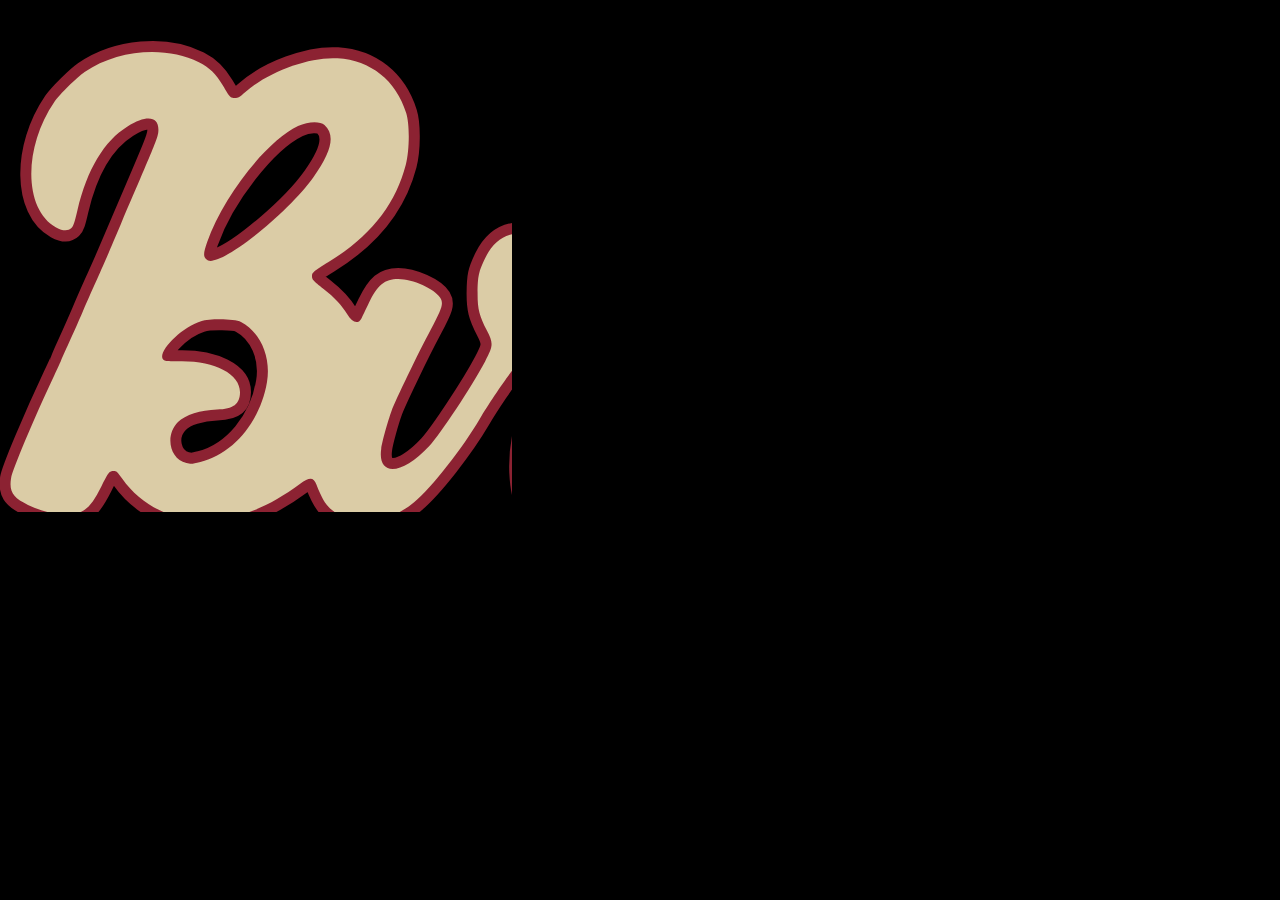
==== branding/icon.html @ 04f36242 "Add files via upload" ====
<!doctype html><html><head><meta charset="utf-8"><title>BirdballSavant icon</title><style>
@font-face{font-family:"Barlow Condensed";font-weight:600;src:url(barlow-condensed-latin-600-normal.woff2) format("woff2")}
html,body{margin:0;background:#000} svg{display:block}
</style></head><body>
<!-- Home screen icon. "Birdball" is traced from the Birdball wordmark sign; SAVANT uses the site's Barlow Condensed. -->
<svg id="ic" width="512" height="512" viewBox="0 0 512 512" xmlns="http://www.w3.org/2000/svg">
  <rect width="512" height="512" fill="#000"/>
  <g id="art">
    <path d="M1530.2,533.0C1526.9,532.5 1522.6,530.8 1519.2,528.7C1516.1,526.8 1511.1,524.5 1508.1,523.5C1498.1,520.2 1493.0,513.2 1490.0,498.3C1488.9,493.0 1487.2,487.8 1486.3,486.8C1482.6,482.7 1476.6,485.7 1468.3,496.1C1455.7,511.7 1433.6,524.6 1412.3,528.8C1404.6,530.3 1403.2,530.3 1393.3,528.7C1387.3,527.7 1381.3,527.0 1379.8,527.0C1369.4,527.0 1365.2,524.4 1354.6,511.1C1347.0,501.6 1343.7,501.1 1336.0,508.4C1331.8,512.4 1313.4,524.0 1305.3,527.8C1294.0,533.1 1264.2,530.8 1248.5,523.4C1245.3,521.9 1240.8,518.3 1236.2,513.5C1222.8,499.5 1215.2,479.5 1214.6,456.7C1214.2,440.2 1214.3,440.4 1197.6,441.8C1190.7,442.4 1184.1,443.4 1182.9,444.1C1180.4,445.4 1167.6,458.7 1158.3,469.6C1138.5,492.6 1095.8,520.6 1073.7,524.9C1050.7,529.4 1030.6,529.0 1019.8,523.7C1006.1,517.1 993.2,504.3 983.3,487.3C972.1,468.2 972.3,468.2 952.4,487.0C915.6,521.6 868.6,535.6 842.1,519.8C836.0,516.2 830.0,509.9 824.3,501.2C816.3,488.8 814.6,488.5 801.2,497.4C790.7,504.4 763.9,517.9 754.0,521.3C719.9,533.0 690.9,521.6 674.9,490.3C667.1,474.9 665.7,475.0 645.9,491.1C627.0,506.6 608.0,517.5 594.1,521.1C568.2,527.8 545.9,524.7 534.0,512.8C524.6,503.4 521.3,493.6 520.3,472.5C518.9,438.3 529.8,403.6 551.7,373.3C561.2,360.1 562.0,358.8 562.0,356.0C562.0,350.9 558.9,349.5 548.1,349.5C533.6,349.5 525.7,354.0 513.0,369.6C506.2,377.8 488.1,404.7 480.0,418.5C462.5,448.4 431.6,487.7 414.1,502.2C386.4,525.2 351.6,527.8 330.1,508.4C325.1,503.9 321.2,497.0 316.4,484.5C313.5,477.1 309.5,477.0 300.2,483.8C266.2,508.9 236.3,520.0 202.8,520.0C170.5,520.0 140.4,504.6 122.3,478.8C117.4,471.8 116.5,471.0 113.6,471.0C109.4,471.0 108.7,472.0 101.6,486.0C91.8,505.6 85.9,511.6 74.1,514.1C62.9,516.4 44.6,512.8 28.0,504.9C12.8,497.7 8.9,491.6 11.1,478.1C12.4,469.9 33.7,419.1 54.1,375.8C57.9,367.8 61.0,360.9 61.0,360.6C61.0,360.3 64.0,353.6 67.6,345.8C71.2,337.9 78.2,322.3 83.0,311.0C87.9,299.7 94.4,284.9 97.6,278.0C100.7,271.1 105.8,259.4 109.0,252.0C112.1,244.6 117.5,232.0 120.9,224.0C158.1,137.5 158.3,136.8 158.4,129.9C158.6,116.2 146.3,114.8 127.5,126.5C104.1,141.0 87.1,169.4 77.5,210.1C74.6,222.7 73.4,226.2 71.4,228.1C68.0,231.3 62.7,231.1 56.1,227.5C23.8,209.9 22.9,147.9 54.3,102.0C59.4,94.6 76.7,77.5 84.6,72.0C117.1,49.6 165.6,45.4 198.9,62.2C209.6,67.6 216.1,73.9 222.9,85.5C229.8,97.3 230.5,98.0 235.0,98.0C238.1,98.0 239.8,97.1 245.1,92.3C268.2,71.7 309.5,56.5 337.5,58.3C370.9,60.4 396.0,80.4 406.2,113.0C409.8,124.5 409.6,150.2 405.8,164.7C395.4,204.8 370.0,236.7 328.5,262.0C314.1,270.8 312.0,272.6 312.0,276.0C312.0,279.5 312.9,280.5 323.6,288.9C334.8,297.6 341.7,305.0 347.1,314.1C352.5,323.1 358.4,324.7 361.7,317.9C362.3,316.6 365.5,310.1 368.6,303.5C377.6,284.8 384.7,279.0 398.2,279.0C412.9,279.1 434.6,288.8 440.2,297.8C443.7,303.5 442.5,307.5 430.7,329.7C418.2,353.1 395.3,400.6 391.7,410.6C387.6,421.9 382.1,441.9 381.2,448.9C377.3,476.9 402.1,475.4 429.3,446.0C440.3,434.1 472.3,385.7 485.1,361.4C493.3,346.0 493.5,343.3 486.9,330.5C479.2,315.6 477.5,308.8 477.6,293.0C477.7,276.2 478.8,271.1 485.0,258.4C494.7,238.4 509.8,230.5 531.4,234.0C550.1,237.0 559.0,246.8 562.5,268.2C564.0,277.7 565.8,280.6 571.0,282.0C576.5,283.5 583.6,282.1 595.2,277.1C622.3,265.6 649.7,270.4 666.9,289.7C673.6,297.2 676.4,303.2 676.4,310.0C676.4,317.9 675.0,320.0 646.1,357.0C640.4,364.3 632.1,375.7 627.7,382.4C623.2,389.0 617.6,397.2 615.2,400.5C599.8,421.4 587.8,459.1 593.6,468.8C599.5,478.8 609.9,475.5 634.5,455.7C646.9,445.8 656.7,436.4 658.7,432.6C659.5,431.0 660.8,423.8 661.6,416.5C665.0,383.6 671.5,360.7 685.1,333.6C704.8,294.2 730.5,267.7 766.9,249.1C791.5,236.6 804.7,233.0 826.8,233.0C846.5,233.0 856.8,236.2 868.5,246.0C879.7,255.4 882.3,254.0 890.8,234.0C894.9,224.5 905.3,197.3 920.0,157.5C932.3,124.3 937.5,111.0 942.3,100.4C944.8,94.9 948.3,86.9 950.2,82.4C969.3,37.5 986.8,22.0 1018.3,22.0C1046.7,22.1 1064.3,34.1 1064.3,53.5C1064.3,69.5 1060.0,79.1 1016.5,160.5C971.7,244.1 938.0,314.9 922.3,358.0C910.3,390.9 896.6,433.3 894.9,442.4C893.4,450.2 894.7,454.3 899.3,456.7C908.1,461.2 925.1,452.3 950.6,429.6C963.5,418.3 963.2,418.7 969.0,393.1C978.7,349.6 984.8,331.7 1005.7,285.5C1023.8,245.5 1077.7,145.5 1094.7,120.4C1096.9,117.1 1100.0,112.0 1101.5,109.0C1103.0,106.0 1109.6,95.4 1116.0,85.5C1122.5,75.6 1128.5,66.0 1129.4,64.3C1131.9,59.3 1154.1,32.0 1158.9,27.8C1170.8,17.6 1180.5,16.9 1202.9,24.4C1224.6,31.8 1230.3,36.8 1230.2,48.3C1230.2,56.7 1226.1,64.3 1213.1,80.5C1190.9,108.2 1151.9,170.2 1133.2,207.5C1125.0,223.9 1123.6,228.1 1125.2,231.6C1126.6,234.6 1127.3,234.7 1143.0,235.5C1177.9,237.1 1202.7,253.0 1210.4,279.0C1217.5,302.7 1216.4,339.5 1207.8,370.8C1202.7,389.6 1202.7,389.5 1203.4,392.4C1205.4,400.4 1221.0,394.9 1224.1,385.1C1234.2,353.3 1272.0,294.6 1295.2,274.8C1324.4,249.9 1332.5,245.3 1352.5,242.0C1376.6,238.1 1387.5,240.2 1411.0,253.6C1418.9,258.1 1420.1,257.9 1429.3,251.2C1437.5,245.1 1442.9,243.5 1455.0,243.6C1463.9,243.6 1465.2,243.9 1474.3,247.8C1492.2,255.4 1501.5,263.6 1501.5,272.0C1501.5,277.5 1492.8,295.8 1482.4,312.0C1478.7,317.8 1472.6,328.6 1468.7,336.0C1464.9,343.4 1459.6,353.1 1457.0,357.5C1444.5,378.6 1437.0,393.2 1430.6,409.0C1428.8,413.7 1425.2,422.2 1422.8,428.0C1417.4,440.7 1416.1,445.8 1415.3,456.6C1414.6,466.4 1415.8,469.1 1421.5,471.0C1430.8,474.1 1441.3,468.1 1460.6,448.7C1467.2,442.0 1474.9,434.6 1477.6,432.3C1482.4,428.3 1486.4,423.1 1492.4,413.0C1493.9,410.5 1497.2,405.9 1499.8,402.8C1502.4,399.7 1505.8,393.9 1507.3,390.0C1509.0,385.8 1512.8,379.6 1516.6,374.7C1520.2,370.2 1525.0,364.0 1527.5,360.9C1533.9,352.6 1537.6,346.2 1539.4,340.1C1540.3,337.1 1542.1,333.2 1543.5,331.4C1546.5,327.5 1554.0,312.3 1554.0,310.1C1554.0,307.8 1617.4,176.0 1644.7,121.5C1682.8,45.4 1697.3,20.6 1706.5,15.7C1711.0,13.2 1721.6,12.9 1730.5,15.0C1745.1,18.3 1770.7,32.5 1775.6,40.0C1781.6,49.1 1777.5,60.2 1749.2,111.0C1713.5,175.1 1644.9,295.6 1640.5,302.0C1633.8,311.6 1625.3,328.5 1623.9,335.0C1623.2,338.1 1621.2,342.2 1618.6,345.8C1616.3,348.9 1613.7,353.1 1613.0,355.0C1611.7,358.2 1606.1,368.8 1598.1,383.0C1596.4,386.0 1593.4,393.7 1591.4,400.0C1589.4,406.3 1587.0,412.6 1586.0,414.0C1581.0,421.1 1574.0,442.8 1574.0,451.1C1574.0,474.6 1617.1,455.8 1635.7,424.2C1637.9,420.5 1642.3,412.6 1645.6,406.7C1651.1,396.7 1653.6,392.6 1662.3,379.5C1664.2,376.8 1666.9,371.4 1668.4,367.6C1669.9,363.8 1673.7,356.8 1676.8,351.9C1691.0,330.0 1691.0,329.9 1768.0,175.0C1836.2,37.6 1838.8,32.8 1851.1,22.3C1862.3,12.6 1862.8,12.5 1878.4,14.3C1890.9,15.8 1892.2,16.1 1906.5,22.4C1928.8,32.2 1930.5,33.8 1930.5,45.9C1930.5,53.5 1930.4,54.0 1923.4,68.1C1913.3,88.6 1816.1,259.2 1795.5,292.5C1792.1,298.0 1788.3,304.5 1787.0,307.0C1785.7,309.5 1782.8,314.0 1780.5,317.0C1776.8,321.7 1772.0,330.4 1759.4,355.0C1758.2,357.5 1756.2,362.9 1755.1,367.0C1753.9,371.1 1751.7,376.5 1750.2,379.0C1748.7,381.5 1746.4,386.0 1745.1,389.0C1743.8,392.0 1740.6,398.4 1737.8,403.3C1728.6,419.4 1721.1,447.2 1723.3,456.2C1725.6,465.2 1733.7,465.2 1748.5,456.4C1757.1,451.3 1761.3,447.7 1779.0,430.3C1799.2,410.4 1802.4,408.0 1807.9,408.0C1819.1,408.0 1824.3,436.0 1815.6,448.8C1813.7,451.5 1811.1,455.9 1809.7,458.6C1807.1,463.6 1793.4,477.8 1787.0,482.0C1785.1,483.3 1778.5,489.2 1772.5,495.1C1760.1,507.2 1748.6,514.6 1729.6,522.6C1715.0,528.8 1704.3,530.9 1682.5,532.0C1662.8,532.9 1661.2,532.7 1654.9,527.3C1653.0,525.7 1650.0,523.3 1648.1,522.0C1645.9,520.5 1643.7,517.5 1641.9,513.5C1635.2,498.7 1626.3,496.7 1611.5,506.6C1602.5,512.6 1571.2,528.3 1564.0,530.4C1558.8,531.9 1541.9,534.1 1537.5,533.9C1536.4,533.8 1533.1,533.4 1530.2,533.0ZM1296.5,463.6C1303.6,460.2 1307.0,457.4 1316.8,446.8C1344.1,417.2 1367.4,384.8 1377.6,362.4C1379.5,358.0 1382.2,352.2 1383.6,349.4C1388.2,339.9 1388.6,320.1 1384.2,312.6C1381.2,307.4 1378.0,306.5 1371.0,308.9C1365.6,310.8 1364.8,310.8 1360.3,309.5C1353.7,307.5 1352.2,307.6 1346.1,310.6C1340.9,313.2 1329.4,324.2 1318.5,337.0C1294.6,365.1 1268.2,427.9 1271.4,449.1C1273.5,462.8 1284.6,469.3 1296.5,463.6ZM200.4,462.0C233.5,453.6 260.5,421.1 267.0,382.0C271.2,357.1 260.3,332.1 241.0,321.9C235.1,318.8 210.2,318.3 201.0,321.2C180.4,327.6 155.6,353.5 163.7,360.1C164.9,361.2 168.4,361.4 178.4,361.2C213.7,360.3 240.0,373.5 240.0,392.0C240.0,404.1 233.5,409.1 217.0,409.5C200.7,410.0 185.1,415.0 178.0,422.1C164.7,435.4 169.6,459.0 186.4,463.0C191.2,464.2 192.1,464.1 200.4,462.0ZM1072.0,461.3C1083.0,455.8 1102.7,432.6 1106.1,420.9C1107.9,414.9 1106.6,412.4 1095.1,400.6C1081.8,386.9 1074.1,377.7 1070.4,371.4C1066.5,364.4 1065.0,363.0 1061.9,363.0C1057.9,363.0 1055.7,366.4 1051.6,378.8C1044.6,400.2 1044.5,400.4 1044.5,426.0C1044.5,449.1 1044.5,449.6 1047.0,454.5C1051.9,464.2 1061.1,466.7 1072.0,461.3ZM756.3,458.5C776.1,453.3 795.5,431.6 815.6,391.8C831.7,360.0 839.0,338.8 839.8,321.9C840.9,298.5 833.2,289.1 813.8,290.2C800.8,290.9 794.2,294.5 780.5,308.4C758.4,330.7 740.6,363.1 730.6,399.5C720.7,435.7 724.4,453.6 742.9,458.6C749.0,460.3 749.6,460.3 756.3,458.5ZM1131.6,356.9C1135.5,349.3 1139.2,328.9 1139.4,314.5C1139.5,298.2 1138.3,292.5 1133.5,287.4C1129.6,283.3 1126.8,283.1 1116.6,286.1C1100.1,291.0 1097.2,296.9 1102.0,316.5C1104.7,327.8 1114.4,350.1 1119.3,356.2C1123.3,361.2 1129.1,361.6 1131.6,356.9ZM218.0,259.1C242.1,249.9 292.5,206.7 313.4,177.3C331.9,151.1 335.4,135.1 324.5,125.0C320.0,120.8 307.9,121.3 298.0,126.1C266.1,141.5 223.2,196.4 207.1,242.3C203.5,252.6 203.2,256.2 206.0,259.0C208.5,261.5 211.6,261.5 218.0,259.1Z" fill="#dbcca6" fill-rule="evenodd" stroke="#8c2232" stroke-width="22" stroke-linejoin="round" paint-order="stroke"/>
    <text x="970" y="800" text-anchor="middle" font-family="Barlow Condensed" font-weight="600" font-size="250" letter-spacing="58" fill="#dbcca6">SAVANT</text>
  </g>
</svg>
<script>
  // Fit the artwork to a fraction of the icon width and center it.
  window.fit = (frac) => {
    const art = document.getElementById('art');
    art.removeAttribute('transform');
    const b = art.getBBox();
    const k = (512 * frac) / b.width;
    const cx = b.x + b.width / 2, cy = b.y + b.height / 2;
    art.setAttribute('transform', `translate(256 256) scale(${k}) translate(${-cx} ${-cy})`);
    return [b.width, b.height, k];
  };
</script>
</body></html>
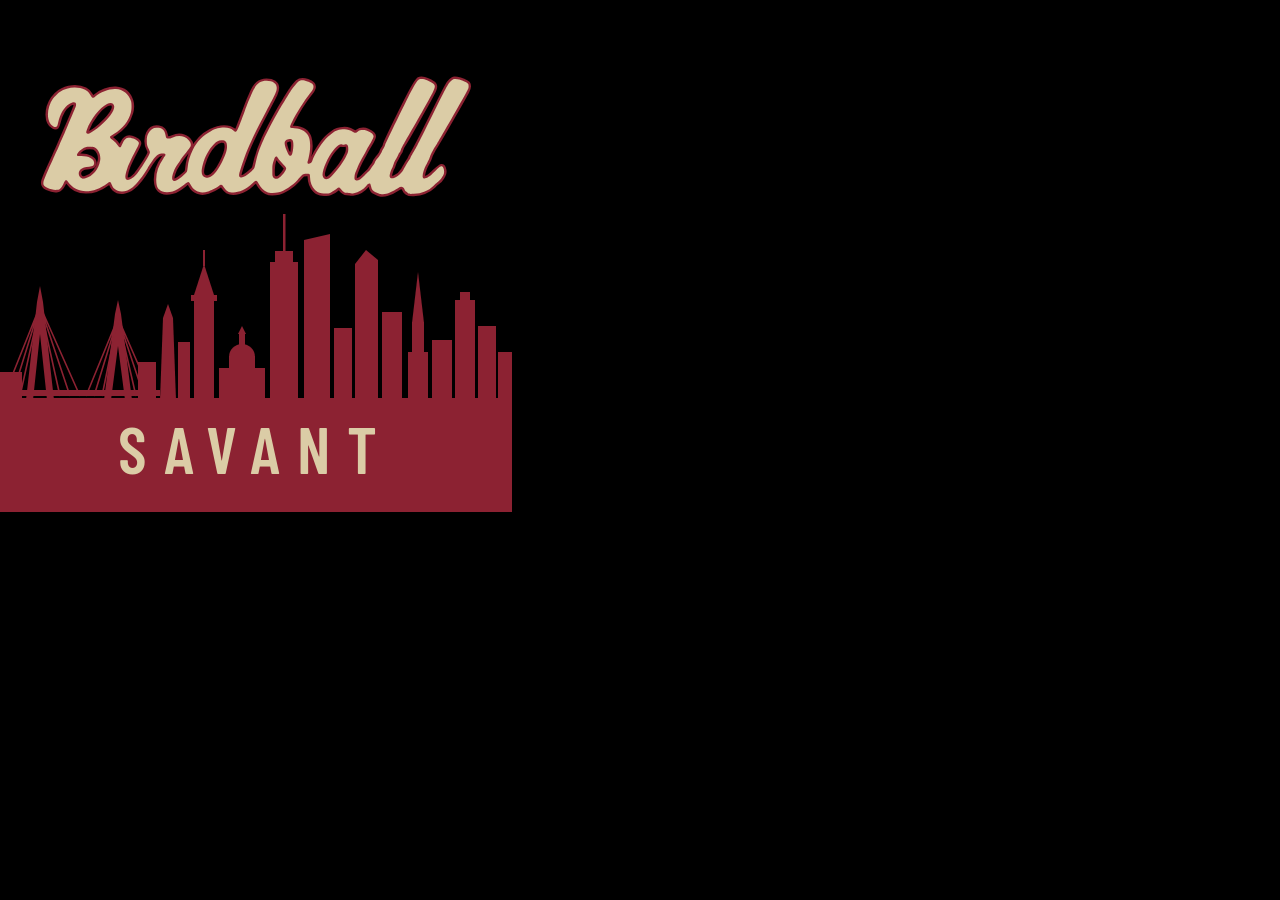
==== commit a88760f7: "Add files via upload" ====
--- a/branding/icon.html
+++ b/branding/icon.html
@@ -2,24 +2,61 @@
 @font-face{font-family:"Barlow Condensed";font-weight:600;src:url(barlow-condensed-latin-600-normal.woff2) format("woff2")}
 html,body{margin:0;background:#000} svg{display:block}
 </style></head><body>
-<!-- Home screen icon. "Birdball" is traced from the Birdball wordmark sign; SAVANT uses the site's Barlow Condensed. -->
+<!-- Home screen icon. "Birdball" is traced from the Birdball wordmark sign (gold, Cardinal outline).
+     Below it, a Boston skyline in BC Cardinal (#8c2232) with SAVANT in BC Gold (#dbcca6) on its base.
+     Open with ?maskable for the Android adaptive version (art kept inside the safe circle). -->
 <svg id="ic" width="512" height="512" viewBox="0 0 512 512" xmlns="http://www.w3.org/2000/svg">
   <rect width="512" height="512" fill="#000"/>
-  <g id="art">
-    <path d="M1530.2,533.0C1526.9,532.5 1522.6,530.8 1519.2,528.7C1516.1,526.8 1511.1,524.5 1508.1,523.5C1498.1,520.2 1493.0,513.2 1490.0,498.3C1488.9,493.0 1487.2,487.8 1486.3,486.8C1482.6,482.7 1476.6,485.7 1468.3,496.1C1455.7,511.7 1433.6,524.6 1412.3,528.8C1404.6,530.3 1403.2,530.3 1393.3,528.7C1387.3,527.7 1381.3,527.0 1379.8,527.0C1369.4,527.0 1365.2,524.4 1354.6,511.1C1347.0,501.6 1343.7,501.1 1336.0,508.4C1331.8,512.4 1313.4,524.0 1305.3,527.8C1294.0,533.1 1264.2,530.8 1248.5,523.4C1245.3,521.9 1240.8,518.3 1236.2,513.5C1222.8,499.5 1215.2,479.5 1214.6,456.7C1214.2,440.2 1214.3,440.4 1197.6,441.8C1190.7,442.4 1184.1,443.4 1182.9,444.1C1180.4,445.4 1167.6,458.7 1158.3,469.6C1138.5,492.6 1095.8,520.6 1073.7,524.9C1050.7,529.4 1030.6,529.0 1019.8,523.7C1006.1,517.1 993.2,504.3 983.3,487.3C972.1,468.2 972.3,468.2 952.4,487.0C915.6,521.6 868.6,535.6 842.1,519.8C836.0,516.2 830.0,509.9 824.3,501.2C816.3,488.8 814.6,488.5 801.2,497.4C790.7,504.4 763.9,517.9 754.0,521.3C719.9,533.0 690.9,521.6 674.9,490.3C667.1,474.9 665.7,475.0 645.9,491.1C627.0,506.6 608.0,517.5 594.1,521.1C568.2,527.8 545.9,524.7 534.0,512.8C524.6,503.4 521.3,493.6 520.3,472.5C518.9,438.3 529.8,403.6 551.7,373.3C561.2,360.1 562.0,358.8 562.0,356.0C562.0,350.9 558.9,349.5 548.1,349.5C533.6,349.5 525.7,354.0 513.0,369.6C506.2,377.8 488.1,404.7 480.0,418.5C462.5,448.4 431.6,487.7 414.1,502.2C386.4,525.2 351.6,527.8 330.1,508.4C325.1,503.9 321.2,497.0 316.4,484.5C313.5,477.1 309.5,477.0 300.2,483.8C266.2,508.9 236.3,520.0 202.8,520.0C170.5,520.0 140.4,504.6 122.3,478.8C117.4,471.8 116.5,471.0 113.6,471.0C109.4,471.0 108.7,472.0 101.6,486.0C91.8,505.6 85.9,511.6 74.1,514.1C62.9,516.4 44.6,512.8 28.0,504.9C12.8,497.7 8.9,491.6 11.1,478.1C12.4,469.9 33.7,419.1 54.1,375.8C57.9,367.8 61.0,360.9 61.0,360.6C61.0,360.3 64.0,353.6 67.6,345.8C71.2,337.9 78.2,322.3 83.0,311.0C87.9,299.7 94.4,284.9 97.6,278.0C100.7,271.1 105.8,259.4 109.0,252.0C112.1,244.6 117.5,232.0 120.9,224.0C158.1,137.5 158.3,136.8 158.4,129.9C158.6,116.2 146.3,114.8 127.5,126.5C104.1,141.0 87.1,169.4 77.5,210.1C74.6,222.7 73.4,226.2 71.4,228.1C68.0,231.3 62.7,231.1 56.1,227.5C23.8,209.9 22.9,147.9 54.3,102.0C59.4,94.6 76.7,77.5 84.6,72.0C117.1,49.6 165.6,45.4 198.9,62.2C209.6,67.6 216.1,73.9 222.9,85.5C229.8,97.3 230.5,98.0 235.0,98.0C238.1,98.0 239.8,97.1 245.1,92.3C268.2,71.7 309.5,56.5 337.5,58.3C370.9,60.4 396.0,80.4 406.2,113.0C409.8,124.5 409.6,150.2 405.8,164.7C395.4,204.8 370.0,236.7 328.5,262.0C314.1,270.8 312.0,272.6 312.0,276.0C312.0,279.5 312.9,280.5 323.6,288.9C334.8,297.6 341.7,305.0 347.1,314.1C352.5,323.1 358.4,324.7 361.7,317.9C362.3,316.6 365.5,310.1 368.6,303.5C377.6,284.8 384.7,279.0 398.2,279.0C412.9,279.1 434.6,288.8 440.2,297.8C443.7,303.5 442.5,307.5 430.7,329.7C418.2,353.1 395.3,400.6 391.7,410.6C387.6,421.9 382.1,441.9 381.2,448.9C377.3,476.9 402.1,475.4 429.3,446.0C440.3,434.1 472.3,385.7 485.1,361.4C493.3,346.0 493.5,343.3 486.9,330.5C479.2,315.6 477.5,308.8 477.6,293.0C477.7,276.2 478.8,271.1 485.0,258.4C494.7,238.4 509.8,230.5 531.4,234.0C550.1,237.0 559.0,246.8 562.5,268.2C564.0,277.7 565.8,280.6 571.0,282.0C576.5,283.5 583.6,282.1 595.2,277.1C622.3,265.6 649.7,270.4 666.9,289.7C673.6,297.2 676.4,303.2 676.4,310.0C676.4,317.9 675.0,320.0 646.1,357.0C640.4,364.3 632.1,375.7 627.7,382.4C623.2,389.0 617.6,397.2 615.2,400.5C599.8,421.4 587.8,459.1 593.6,468.8C599.5,478.8 609.9,475.5 634.5,455.7C646.9,445.8 656.7,436.4 658.7,432.6C659.5,431.0 660.8,423.8 661.6,416.5C665.0,383.6 671.5,360.7 685.1,333.6C704.8,294.2 730.5,267.7 766.9,249.1C791.5,236.6 804.7,233.0 826.8,233.0C846.5,233.0 856.8,236.2 868.5,246.0C879.7,255.4 882.3,254.0 890.8,234.0C894.9,224.5 905.3,197.3 920.0,157.5C932.3,124.3 937.5,111.0 942.3,100.4C944.8,94.9 948.3,86.9 950.2,82.4C969.3,37.5 986.8,22.0 1018.3,22.0C1046.7,22.1 1064.3,34.1 1064.3,53.5C1064.3,69.5 1060.0,79.1 1016.5,160.5C971.7,244.1 938.0,314.9 922.3,358.0C910.3,390.9 896.6,433.3 894.9,442.4C893.4,450.2 894.7,454.3 899.3,456.7C908.1,461.2 925.1,452.3 950.6,429.6C963.5,418.3 963.2,418.7 969.0,393.1C978.7,349.6 984.8,331.7 1005.7,285.5C1023.8,245.5 1077.7,145.5 1094.7,120.4C1096.9,117.1 1100.0,112.0 1101.5,109.0C1103.0,106.0 1109.6,95.4 1116.0,85.5C1122.5,75.6 1128.5,66.0 1129.4,64.3C1131.9,59.3 1154.1,32.0 1158.9,27.8C1170.8,17.6 1180.5,16.9 1202.9,24.4C1224.6,31.8 1230.3,36.8 1230.2,48.3C1230.2,56.7 1226.1,64.3 1213.1,80.5C1190.9,108.2 1151.9,170.2 1133.2,207.5C1125.0,223.9 1123.6,228.1 1125.2,231.6C1126.6,234.6 1127.3,234.7 1143.0,235.5C1177.9,237.1 1202.7,253.0 1210.4,279.0C1217.5,302.7 1216.4,339.5 1207.8,370.8C1202.7,389.6 1202.7,389.5 1203.4,392.4C1205.4,400.4 1221.0,394.9 1224.1,385.1C1234.2,353.3 1272.0,294.6 1295.2,274.8C1324.4,249.9 1332.5,245.3 1352.5,242.0C1376.6,238.1 1387.5,240.2 1411.0,253.6C1418.9,258.1 1420.1,257.9 1429.3,251.2C1437.5,245.1 1442.9,243.5 1455.0,243.6C1463.9,243.6 1465.2,243.9 1474.3,247.8C1492.2,255.4 1501.5,263.6 1501.5,272.0C1501.5,277.5 1492.8,295.8 1482.4,312.0C1478.7,317.8 1472.6,328.6 1468.7,336.0C1464.9,343.4 1459.6,353.1 1457.0,357.5C1444.5,378.6 1437.0,393.2 1430.6,409.0C1428.8,413.7 1425.2,422.2 1422.8,428.0C1417.4,440.7 1416.1,445.8 1415.3,456.6C1414.6,466.4 1415.8,469.1 1421.5,471.0C1430.8,474.1 1441.3,468.1 1460.6,448.7C1467.2,442.0 1474.9,434.6 1477.6,432.3C1482.4,428.3 1486.4,423.1 1492.4,413.0C1493.9,410.5 1497.2,405.9 1499.8,402.8C1502.4,399.7 1505.8,393.9 1507.3,390.0C1509.0,385.8 1512.8,379.6 1516.6,374.7C1520.2,370.2 1525.0,364.0 1527.5,360.9C1533.9,352.6 1537.6,346.2 1539.4,340.1C1540.3,337.1 1542.1,333.2 1543.5,331.4C1546.5,327.5 1554.0,312.3 1554.0,310.1C1554.0,307.8 1617.4,176.0 1644.7,121.5C1682.8,45.4 1697.3,20.6 1706.5,15.7C1711.0,13.2 1721.6,12.9 1730.5,15.0C1745.1,18.3 1770.7,32.5 1775.6,40.0C1781.6,49.1 1777.5,60.2 1749.2,111.0C1713.5,175.1 1644.9,295.6 1640.5,302.0C1633.8,311.6 1625.3,328.5 1623.9,335.0C1623.2,338.1 1621.2,342.2 1618.6,345.8C1616.3,348.9 1613.7,353.1 1613.0,355.0C1611.7,358.2 1606.1,368.8 1598.1,383.0C1596.4,386.0 1593.4,393.7 1591.4,400.0C1589.4,406.3 1587.0,412.6 1586.0,414.0C1581.0,421.1 1574.0,442.8 1574.0,451.1C1574.0,474.6 1617.1,455.8 1635.7,424.2C1637.9,420.5 1642.3,412.6 1645.6,406.7C1651.1,396.7 1653.6,392.6 1662.3,379.5C1664.2,376.8 1666.9,371.4 1668.4,367.6C1669.9,363.8 1673.7,356.8 1676.8,351.9C1691.0,330.0 1691.0,329.9 1768.0,175.0C1836.2,37.6 1838.8,32.8 1851.1,22.3C1862.3,12.6 1862.8,12.5 1878.4,14.3C1890.9,15.8 1892.2,16.1 1906.5,22.4C1928.8,32.2 1930.5,33.8 1930.5,45.9C1930.5,53.5 1930.4,54.0 1923.4,68.1C1913.3,88.6 1816.1,259.2 1795.5,292.5C1792.1,298.0 1788.3,304.5 1787.0,307.0C1785.7,309.5 1782.8,314.0 1780.5,317.0C1776.8,321.7 1772.0,330.4 1759.4,355.0C1758.2,357.5 1756.2,362.9 1755.1,367.0C1753.9,371.1 1751.7,376.5 1750.2,379.0C1748.7,381.5 1746.4,386.0 1745.1,389.0C1743.8,392.0 1740.6,398.4 1737.8,403.3C1728.6,419.4 1721.1,447.2 1723.3,456.2C1725.6,465.2 1733.7,465.2 1748.5,456.4C1757.1,451.3 1761.3,447.7 1779.0,430.3C1799.2,410.4 1802.4,408.0 1807.9,408.0C1819.1,408.0 1824.3,436.0 1815.6,448.8C1813.7,451.5 1811.1,455.9 1809.7,458.6C1807.1,463.6 1793.4,477.8 1787.0,482.0C1785.1,483.3 1778.5,489.2 1772.5,495.1C1760.1,507.2 1748.6,514.6 1729.6,522.6C1715.0,528.8 1704.3,530.9 1682.5,532.0C1662.8,532.9 1661.2,532.7 1654.9,527.3C1653.0,525.7 1650.0,523.3 1648.1,522.0C1645.9,520.5 1643.7,517.5 1641.9,513.5C1635.2,498.7 1626.3,496.7 1611.5,506.6C1602.5,512.6 1571.2,528.3 1564.0,530.4C1558.8,531.9 1541.9,534.1 1537.5,533.9C1536.4,533.8 1533.1,533.4 1530.2,533.0ZM1296.5,463.6C1303.6,460.2 1307.0,457.4 1316.8,446.8C1344.1,417.2 1367.4,384.8 1377.6,362.4C1379.5,358.0 1382.2,352.2 1383.6,349.4C1388.2,339.9 1388.6,320.1 1384.2,312.6C1381.2,307.4 1378.0,306.5 1371.0,308.9C1365.6,310.8 1364.8,310.8 1360.3,309.5C1353.7,307.5 1352.2,307.6 1346.1,310.6C1340.9,313.2 1329.4,324.2 1318.5,337.0C1294.6,365.1 1268.2,427.9 1271.4,449.1C1273.5,462.8 1284.6,469.3 1296.5,463.6ZM200.4,462.0C233.5,453.6 260.5,421.1 267.0,382.0C271.2,357.1 260.3,332.1 241.0,321.9C235.1,318.8 210.2,318.3 201.0,321.2C180.4,327.6 155.6,353.5 163.7,360.1C164.9,361.2 168.4,361.4 178.4,361.2C213.7,360.3 240.0,373.5 240.0,392.0C240.0,404.1 233.5,409.1 217.0,409.5C200.7,410.0 185.1,415.0 178.0,422.1C164.7,435.4 169.6,459.0 186.4,463.0C191.2,464.2 192.1,464.1 200.4,462.0ZM1072.0,461.3C1083.0,455.8 1102.7,432.6 1106.1,420.9C1107.9,414.9 1106.6,412.4 1095.1,400.6C1081.8,386.9 1074.1,377.7 1070.4,371.4C1066.5,364.4 1065.0,363.0 1061.9,363.0C1057.9,363.0 1055.7,366.4 1051.6,378.8C1044.6,400.2 1044.5,400.4 1044.5,426.0C1044.5,449.1 1044.5,449.6 1047.0,454.5C1051.9,464.2 1061.1,466.7 1072.0,461.3ZM756.3,458.5C776.1,453.3 795.5,431.6 815.6,391.8C831.7,360.0 839.0,338.8 839.8,321.9C840.9,298.5 833.2,289.1 813.8,290.2C800.8,290.9 794.2,294.5 780.5,308.4C758.4,330.7 740.6,363.1 730.6,399.5C720.7,435.7 724.4,453.6 742.9,458.6C749.0,460.3 749.6,460.3 756.3,458.5ZM1131.6,356.9C1135.5,349.3 1139.2,328.9 1139.4,314.5C1139.5,298.2 1138.3,292.5 1133.5,287.4C1129.6,283.3 1126.8,283.1 1116.6,286.1C1100.1,291.0 1097.2,296.9 1102.0,316.5C1104.7,327.8 1114.4,350.1 1119.3,356.2C1123.3,361.2 1129.1,361.6 1131.6,356.9ZM218.0,259.1C242.1,249.9 292.5,206.7 313.4,177.3C331.9,151.1 335.4,135.1 324.5,125.0C320.0,120.8 307.9,121.3 298.0,126.1C266.1,141.5 223.2,196.4 207.1,242.3C203.5,252.6 203.2,256.2 206.0,259.0C208.5,261.5 211.6,261.5 218.0,259.1Z" fill="#dbcca6" fill-rule="evenodd" stroke="#8c2232" stroke-width="22" stroke-linejoin="round" paint-order="stroke"/>
-    <text x="970" y="800" text-anchor="middle" font-family="Barlow Condensed" font-weight="600" font-size="250" letter-spacing="58" fill="#dbcca6">SAVANT</text>
+  <g id="comp">
+    <g transform="translate(41 76) scale(0.2215)">
+      <path d="M1530.2,533.0C1526.9,532.5 1522.6,530.8 1519.2,528.7C1516.1,526.8 1511.1,524.5 1508.1,523.5C1498.1,520.2 1493.0,513.2 1490.0,498.3C1488.9,493.0 1487.2,487.8 1486.3,486.8C1482.6,482.7 1476.6,485.7 1468.3,496.1C1455.7,511.7 1433.6,524.6 1412.3,528.8C1404.6,530.3 1403.2,530.3 1393.3,528.7C1387.3,527.7 1381.3,527.0 1379.8,527.0C1369.4,527.0 1365.2,524.4 1354.6,511.1C1347.0,501.6 1343.7,501.1 1336.0,508.4C1331.8,512.4 1313.4,524.0 1305.3,527.8C1294.0,533.1 1264.2,530.8 1248.5,523.4C1245.3,521.9 1240.8,518.3 1236.2,513.5C1222.8,499.5 1215.2,479.5 1214.6,456.7C1214.2,440.2 1214.3,440.4 1197.6,441.8C1190.7,442.4 1184.1,443.4 1182.9,444.1C1180.4,445.4 1167.6,458.7 1158.3,469.6C1138.5,492.6 1095.8,520.6 1073.7,524.9C1050.7,529.4 1030.6,529.0 1019.8,523.7C1006.1,517.1 993.2,504.3 983.3,487.3C972.1,468.2 972.3,468.2 952.4,487.0C915.6,521.6 868.6,535.6 842.1,519.8C836.0,516.2 830.0,509.9 824.3,501.2C816.3,488.8 814.6,488.5 801.2,497.4C790.7,504.4 763.9,517.9 754.0,521.3C719.9,533.0 690.9,521.6 674.9,490.3C667.1,474.9 665.7,475.0 645.9,491.1C627.0,506.6 608.0,517.5 594.1,521.1C568.2,527.8 545.9,524.7 534.0,512.8C524.6,503.4 521.3,493.6 520.3,472.5C518.9,438.3 529.8,403.6 551.7,373.3C561.2,360.1 562.0,358.8 562.0,356.0C562.0,350.9 558.9,349.5 548.1,349.5C533.6,349.5 525.7,354.0 513.0,369.6C506.2,377.8 488.1,404.7 480.0,418.5C462.5,448.4 431.6,487.7 414.1,502.2C386.4,525.2 351.6,527.8 330.1,508.4C325.1,503.9 321.2,497.0 316.4,484.5C313.5,477.1 309.5,477.0 300.2,483.8C266.2,508.9 236.3,520.0 202.8,520.0C170.5,520.0 140.4,504.6 122.3,478.8C117.4,471.8 116.5,471.0 113.6,471.0C109.4,471.0 108.7,472.0 101.6,486.0C91.8,505.6 85.9,511.6 74.1,514.1C62.9,516.4 44.6,512.8 28.0,504.9C12.8,497.7 8.9,491.6 11.1,478.1C12.4,469.9 33.7,419.1 54.1,375.8C57.9,367.8 61.0,360.9 61.0,360.6C61.0,360.3 64.0,353.6 67.6,345.8C71.2,337.9 78.2,322.3 83.0,311.0C87.9,299.7 94.4,284.9 97.6,278.0C100.7,271.1 105.8,259.4 109.0,252.0C112.1,244.6 117.5,232.0 120.9,224.0C158.1,137.5 158.3,136.8 158.4,129.9C158.6,116.2 146.3,114.8 127.5,126.5C104.1,141.0 87.1,169.4 77.5,210.1C74.6,222.7 73.4,226.2 71.4,228.1C68.0,231.3 62.7,231.1 56.1,227.5C23.8,209.9 22.9,147.9 54.3,102.0C59.4,94.6 76.7,77.5 84.6,72.0C117.1,49.6 165.6,45.4 198.9,62.2C209.6,67.6 216.1,73.9 222.9,85.5C229.8,97.3 230.5,98.0 235.0,98.0C238.1,98.0 239.8,97.1 245.1,92.3C268.2,71.7 309.5,56.5 337.5,58.3C370.9,60.4 396.0,80.4 406.2,113.0C409.8,124.5 409.6,150.2 405.8,164.7C395.4,204.8 370.0,236.7 328.5,262.0C314.1,270.8 312.0,272.6 312.0,276.0C312.0,279.5 312.9,280.5 323.6,288.9C334.8,297.6 341.7,305.0 347.1,314.1C352.5,323.1 358.4,324.7 361.7,317.9C362.3,316.6 365.5,310.1 368.6,303.5C377.6,284.8 384.7,279.0 398.2,279.0C412.9,279.1 434.6,288.8 440.2,297.8C443.7,303.5 442.5,307.5 430.7,329.7C418.2,353.1 395.3,400.6 391.7,410.6C387.6,421.9 382.1,441.9 381.2,448.9C377.3,476.9 402.1,475.4 429.3,446.0C440.3,434.1 472.3,385.7 485.1,361.4C493.3,346.0 493.5,343.3 486.9,330.5C479.2,315.6 477.5,308.8 477.6,293.0C477.7,276.2 478.8,271.1 485.0,258.4C494.7,238.4 509.8,230.5 531.4,234.0C550.1,237.0 559.0,246.8 562.5,268.2C564.0,277.7 565.8,280.6 571.0,282.0C576.5,283.5 583.6,282.1 595.2,277.1C622.3,265.6 649.7,270.4 666.9,289.7C673.6,297.2 676.4,303.2 676.4,310.0C676.4,317.9 675.0,320.0 646.1,357.0C640.4,364.3 632.1,375.7 627.7,382.4C623.2,389.0 617.6,397.2 615.2,400.5C599.8,421.4 587.8,459.1 593.6,468.8C599.5,478.8 609.9,475.5 634.5,455.7C646.9,445.8 656.7,436.4 658.7,432.6C659.5,431.0 660.8,423.8 661.6,416.5C665.0,383.6 671.5,360.7 685.1,333.6C704.8,294.2 730.5,267.7 766.9,249.1C791.5,236.6 804.7,233.0 826.8,233.0C846.5,233.0 856.8,236.2 868.5,246.0C879.7,255.4 882.3,254.0 890.8,234.0C894.9,224.5 905.3,197.3 920.0,157.5C932.3,124.3 937.5,111.0 942.3,100.4C944.8,94.9 948.3,86.9 950.2,82.4C969.3,37.5 986.8,22.0 1018.3,22.0C1046.7,22.1 1064.3,34.1 1064.3,53.5C1064.3,69.5 1060.0,79.1 1016.5,160.5C971.7,244.1 938.0,314.9 922.3,358.0C910.3,390.9 896.6,433.3 894.9,442.4C893.4,450.2 894.7,454.3 899.3,456.7C908.1,461.2 925.1,452.3 950.6,429.6C963.5,418.3 963.2,418.7 969.0,393.1C978.7,349.6 984.8,331.7 1005.7,285.5C1023.8,245.5 1077.7,145.5 1094.7,120.4C1096.9,117.1 1100.0,112.0 1101.5,109.0C1103.0,106.0 1109.6,95.4 1116.0,85.5C1122.5,75.6 1128.5,66.0 1129.4,64.3C1131.9,59.3 1154.1,32.0 1158.9,27.8C1170.8,17.6 1180.5,16.9 1202.9,24.4C1224.6,31.8 1230.3,36.8 1230.2,48.3C1230.2,56.7 1226.1,64.3 1213.1,80.5C1190.9,108.2 1151.9,170.2 1133.2,207.5C1125.0,223.9 1123.6,228.1 1125.2,231.6C1126.6,234.6 1127.3,234.7 1143.0,235.5C1177.9,237.1 1202.7,253.0 1210.4,279.0C1217.5,302.7 1216.4,339.5 1207.8,370.8C1202.7,389.6 1202.7,389.5 1203.4,392.4C1205.4,400.4 1221.0,394.9 1224.1,385.1C1234.2,353.3 1272.0,294.6 1295.2,274.8C1324.4,249.9 1332.5,245.3 1352.5,242.0C1376.6,238.1 1387.5,240.2 1411.0,253.6C1418.9,258.1 1420.1,257.9 1429.3,251.2C1437.5,245.1 1442.9,243.5 1455.0,243.6C1463.9,243.6 1465.2,243.9 1474.3,247.8C1492.2,255.4 1501.5,263.6 1501.5,272.0C1501.5,277.5 1492.8,295.8 1482.4,312.0C1478.7,317.8 1472.6,328.6 1468.7,336.0C1464.9,343.4 1459.6,353.1 1457.0,357.5C1444.5,378.6 1437.0,393.2 1430.6,409.0C1428.8,413.7 1425.2,422.2 1422.8,428.0C1417.4,440.7 1416.1,445.8 1415.3,456.6C1414.6,466.4 1415.8,469.1 1421.5,471.0C1430.8,474.1 1441.3,468.1 1460.6,448.7C1467.2,442.0 1474.9,434.6 1477.6,432.3C1482.4,428.3 1486.4,423.1 1492.4,413.0C1493.9,410.5 1497.2,405.9 1499.8,402.8C1502.4,399.7 1505.8,393.9 1507.3,390.0C1509.0,385.8 1512.8,379.6 1516.6,374.7C1520.2,370.2 1525.0,364.0 1527.5,360.9C1533.9,352.6 1537.6,346.2 1539.4,340.1C1540.3,337.1 1542.1,333.2 1543.5,331.4C1546.5,327.5 1554.0,312.3 1554.0,310.1C1554.0,307.8 1617.4,176.0 1644.7,121.5C1682.8,45.4 1697.3,20.6 1706.5,15.7C1711.0,13.2 1721.6,12.9 1730.5,15.0C1745.1,18.3 1770.7,32.5 1775.6,40.0C1781.6,49.1 1777.5,60.2 1749.2,111.0C1713.5,175.1 1644.9,295.6 1640.5,302.0C1633.8,311.6 1625.3,328.5 1623.9,335.0C1623.2,338.1 1621.2,342.2 1618.6,345.8C1616.3,348.9 1613.7,353.1 1613.0,355.0C1611.7,358.2 1606.1,368.8 1598.1,383.0C1596.4,386.0 1593.4,393.7 1591.4,400.0C1589.4,406.3 1587.0,412.6 1586.0,414.0C1581.0,421.1 1574.0,442.8 1574.0,451.1C1574.0,474.6 1617.1,455.8 1635.7,424.2C1637.9,420.5 1642.3,412.6 1645.6,406.7C1651.1,396.7 1653.6,392.6 1662.3,379.5C1664.2,376.8 1666.9,371.4 1668.4,367.6C1669.9,363.8 1673.7,356.8 1676.8,351.9C1691.0,330.0 1691.0,329.9 1768.0,175.0C1836.2,37.6 1838.8,32.8 1851.1,22.3C1862.3,12.6 1862.8,12.5 1878.4,14.3C1890.9,15.8 1892.2,16.1 1906.5,22.4C1928.8,32.2 1930.5,33.8 1930.5,45.9C1930.5,53.5 1930.4,54.0 1923.4,68.1C1913.3,88.6 1816.1,259.2 1795.5,292.5C1792.1,298.0 1788.3,304.5 1787.0,307.0C1785.7,309.5 1782.8,314.0 1780.5,317.0C1776.8,321.7 1772.0,330.4 1759.4,355.0C1758.2,357.5 1756.2,362.9 1755.1,367.0C1753.9,371.1 1751.7,376.5 1750.2,379.0C1748.7,381.5 1746.4,386.0 1745.1,389.0C1743.8,392.0 1740.6,398.4 1737.8,403.3C1728.6,419.4 1721.1,447.2 1723.3,456.2C1725.6,465.2 1733.7,465.2 1748.5,456.4C1757.1,451.3 1761.3,447.7 1779.0,430.3C1799.2,410.4 1802.4,408.0 1807.9,408.0C1819.1,408.0 1824.3,436.0 1815.6,448.8C1813.7,451.5 1811.1,455.9 1809.7,458.6C1807.1,463.6 1793.4,477.8 1787.0,482.0C1785.1,483.3 1778.5,489.2 1772.5,495.1C1760.1,507.2 1748.6,514.6 1729.6,522.6C1715.0,528.8 1704.3,530.9 1682.5,532.0C1662.8,532.9 1661.2,532.7 1654.9,527.3C1653.0,525.7 1650.0,523.3 1648.1,522.0C1645.9,520.5 1643.7,517.5 1641.9,513.5C1635.2,498.7 1626.3,496.7 1611.5,506.6C1602.5,512.6 1571.2,528.3 1564.0,530.4C1558.8,531.9 1541.9,534.1 1537.5,533.9C1536.4,533.8 1533.1,533.4 1530.2,533.0ZM1296.5,463.6C1303.6,460.2 1307.0,457.4 1316.8,446.8C1344.1,417.2 1367.4,384.8 1377.6,362.4C1379.5,358.0 1382.2,352.2 1383.6,349.4C1388.2,339.9 1388.6,320.1 1384.2,312.6C1381.2,307.4 1378.0,306.5 1371.0,308.9C1365.6,310.8 1364.8,310.8 1360.3,309.5C1353.7,307.5 1352.2,307.6 1346.1,310.6C1340.9,313.2 1329.4,324.2 1318.5,337.0C1294.6,365.1 1268.2,427.9 1271.4,449.1C1273.5,462.8 1284.6,469.3 1296.5,463.6ZM200.4,462.0C233.5,453.6 260.5,421.1 267.0,382.0C271.2,357.1 260.3,332.1 241.0,321.9C235.1,318.8 210.2,318.3 201.0,321.2C180.4,327.6 155.6,353.5 163.7,360.1C164.9,361.2 168.4,361.4 178.4,361.2C213.7,360.3 240.0,373.5 240.0,392.0C240.0,404.1 233.5,409.1 217.0,409.5C200.7,410.0 185.1,415.0 178.0,422.1C164.7,435.4 169.6,459.0 186.4,463.0C191.2,464.2 192.1,464.1 200.4,462.0ZM1072.0,461.3C1083.0,455.8 1102.7,432.6 1106.1,420.9C1107.9,414.9 1106.6,412.4 1095.1,400.6C1081.8,386.9 1074.1,377.7 1070.4,371.4C1066.5,364.4 1065.0,363.0 1061.9,363.0C1057.9,363.0 1055.7,366.4 1051.6,378.8C1044.6,400.2 1044.5,400.4 1044.5,426.0C1044.5,449.1 1044.5,449.6 1047.0,454.5C1051.9,464.2 1061.1,466.7 1072.0,461.3ZM756.3,458.5C776.1,453.3 795.5,431.6 815.6,391.8C831.7,360.0 839.0,338.8 839.8,321.9C840.9,298.5 833.2,289.1 813.8,290.2C800.8,290.9 794.2,294.5 780.5,308.4C758.4,330.7 740.6,363.1 730.6,399.5C720.7,435.7 724.4,453.6 742.9,458.6C749.0,460.3 749.6,460.3 756.3,458.5ZM1131.6,356.9C1135.5,349.3 1139.2,328.9 1139.4,314.5C1139.5,298.2 1138.3,292.5 1133.5,287.4C1129.6,283.3 1126.8,283.1 1116.6,286.1C1100.1,291.0 1097.2,296.9 1102.0,316.5C1104.7,327.8 1114.4,350.1 1119.3,356.2C1123.3,361.2 1129.1,361.6 1131.6,356.9ZM218.0,259.1C242.1,249.9 292.5,206.7 313.4,177.3C331.9,151.1 335.4,135.1 324.5,125.0C320.0,120.8 307.9,121.3 298.0,126.1C266.1,141.5 223.2,196.4 207.1,242.3C203.5,252.6 203.2,256.2 206.0,259.0C208.5,261.5 211.6,261.5 218.0,259.1Z" fill="#dbcca6" fill-rule="evenodd" stroke="#8c2232" stroke-width="22" stroke-linejoin="round" paint-order="stroke"/>
+    </g>
+    <g fill="#8c2232">
+      <!-- Zakim Bridge: two inverted-Y towers with fanned cables -->
+      <path d="M26,400 L37,302 L40,286 L43,302 L54,400 L47,400 L40,334 L33,400 Z"/>
+      <path d="M104,400 L115,314 L118,300 L121,314 L132,400 L125,400 L118,346 L111,400 Z"/>
+      <g stroke="#8c2232" stroke-width="1.6" fill="none">
+        <path d="M40,306 L4,396 M40,306 L12,396 M40,306 L20,396 M40,306 L60,396 M40,306 L70,396 M40,306 L80,396"/>
+        <path d="M118,318 L86,396 M118,318 L94,396 M118,318 L102,396 M118,318 L136,396 M118,318 L144,396 M118,318 L152,396"/>
+      </g>
+      <rect x="0" y="390" width="160" height="6"/>
+      <!-- Bunker Hill Monument -->
+      <path d="M160,400 L163,318 L168,304 L173,318 L176,400 Z"/>
+      <!-- Custom House Tower -->
+      <rect x="178" y="342" width="12" height="58"/>
+      <rect x="194" y="300" width="20" height="100"/><rect x="191" y="295" width="26" height="6"/>
+      <path d="M194,295 L204,264 L214,295 Z"/><rect x="203" y="250" width="2" height="16"/>
+      <!-- Massachusetts State House -->
+      <rect x="219" y="368" width="46" height="32"/><rect x="229" y="356" width="26" height="12"/>
+      <path d="M229,357 A13,13 0 0 1 255,357 Z"/><rect x="239" y="334" width="6" height="11"/><path d="M238,334 L242,326 L246,334 Z"/>
+      <!-- Prudential Tower -->
+      <rect x="270" y="262" width="28" height="138"/><rect x="275" y="251" width="18" height="12"/><rect x="283" y="214" width="2.5" height="38"/>
+      <!-- 200 Clarendon (Hancock) -->
+      <path d="M304,240 L330,234 L330,400 L304,400 Z"/>
+      <!-- fill buildings + Millennium Tower -->
+      <rect x="334" y="328" width="18" height="72"/>
+      <path d="M355,400 L355,264 L366,250 L378,260 L378,400 Z"/>
+      <rect x="382" y="312" width="20" height="88"/>
+      <!-- Old North Church -->
+      <rect x="408" y="352" width="20" height="48"/><rect x="412" y="322" width="12" height="31"/><path d="M412,323 L418,272 L424,323 Z"/>
+      <rect x="432" y="340" width="20" height="60"/><rect x="455" y="300" width="20" height="100"/><rect x="460" y="292" width="10" height="9"/>
+      <rect x="478" y="326" width="18" height="74"/><rect x="498" y="352" width="14" height="48"/>
+      <rect x="0" y="372" width="22" height="28"/><rect x="138" y="362" width="18" height="38"/>
+      <!-- base the skyline stands on -->
+      <rect x="0" y="398" width="512" height="114"/>
+    </g>
+    <text x="256" y="474" text-anchor="middle" font-family="Barlow Condensed" font-weight="600" font-size="66" letter-spacing="17" fill="#dbcca6">SAVANT</text>
   </g>
 </svg>
 <script>
-  // Fit the artwork to a fraction of the icon width and center it.
-  window.fit = (frac) => {
-    const art = document.getElementById('art');
-    art.removeAttribute('transform');
-    const b = art.getBBox();
-    const k = (512 * frac) / b.width;
-    const cx = b.x + b.width / 2, cy = b.y + b.height / 2;
-    art.setAttribute('transform', `translate(256 256) scale(${k}) translate(${-cx} ${-cy})`);
-    return [b.width, b.height, k];
-  };
+  // Maskable (Android): shrink the art into the safe circle and run the skyline base to the edges.
+  if (location.search.includes('maskable')) {
+    const comp = document.getElementById('comp');
+    comp.setAttribute('transform', 'translate(256 262) scale(0.74) translate(-256 -262)');
+    const band = document.createElementNS('http://www.w3.org/2000/svg', 'rect');
+    band.setAttribute('x', 0); band.setAttribute('y', 262 + (398 - 262) * 0.74); band.setAttribute('width', 512); band.setAttribute('height', 512);
+    band.setAttribute('fill', '#8c2232');
+    comp.parentNode.insertBefore(band, comp);
+  }
 </script>
-</body></html>
+</body></html>
